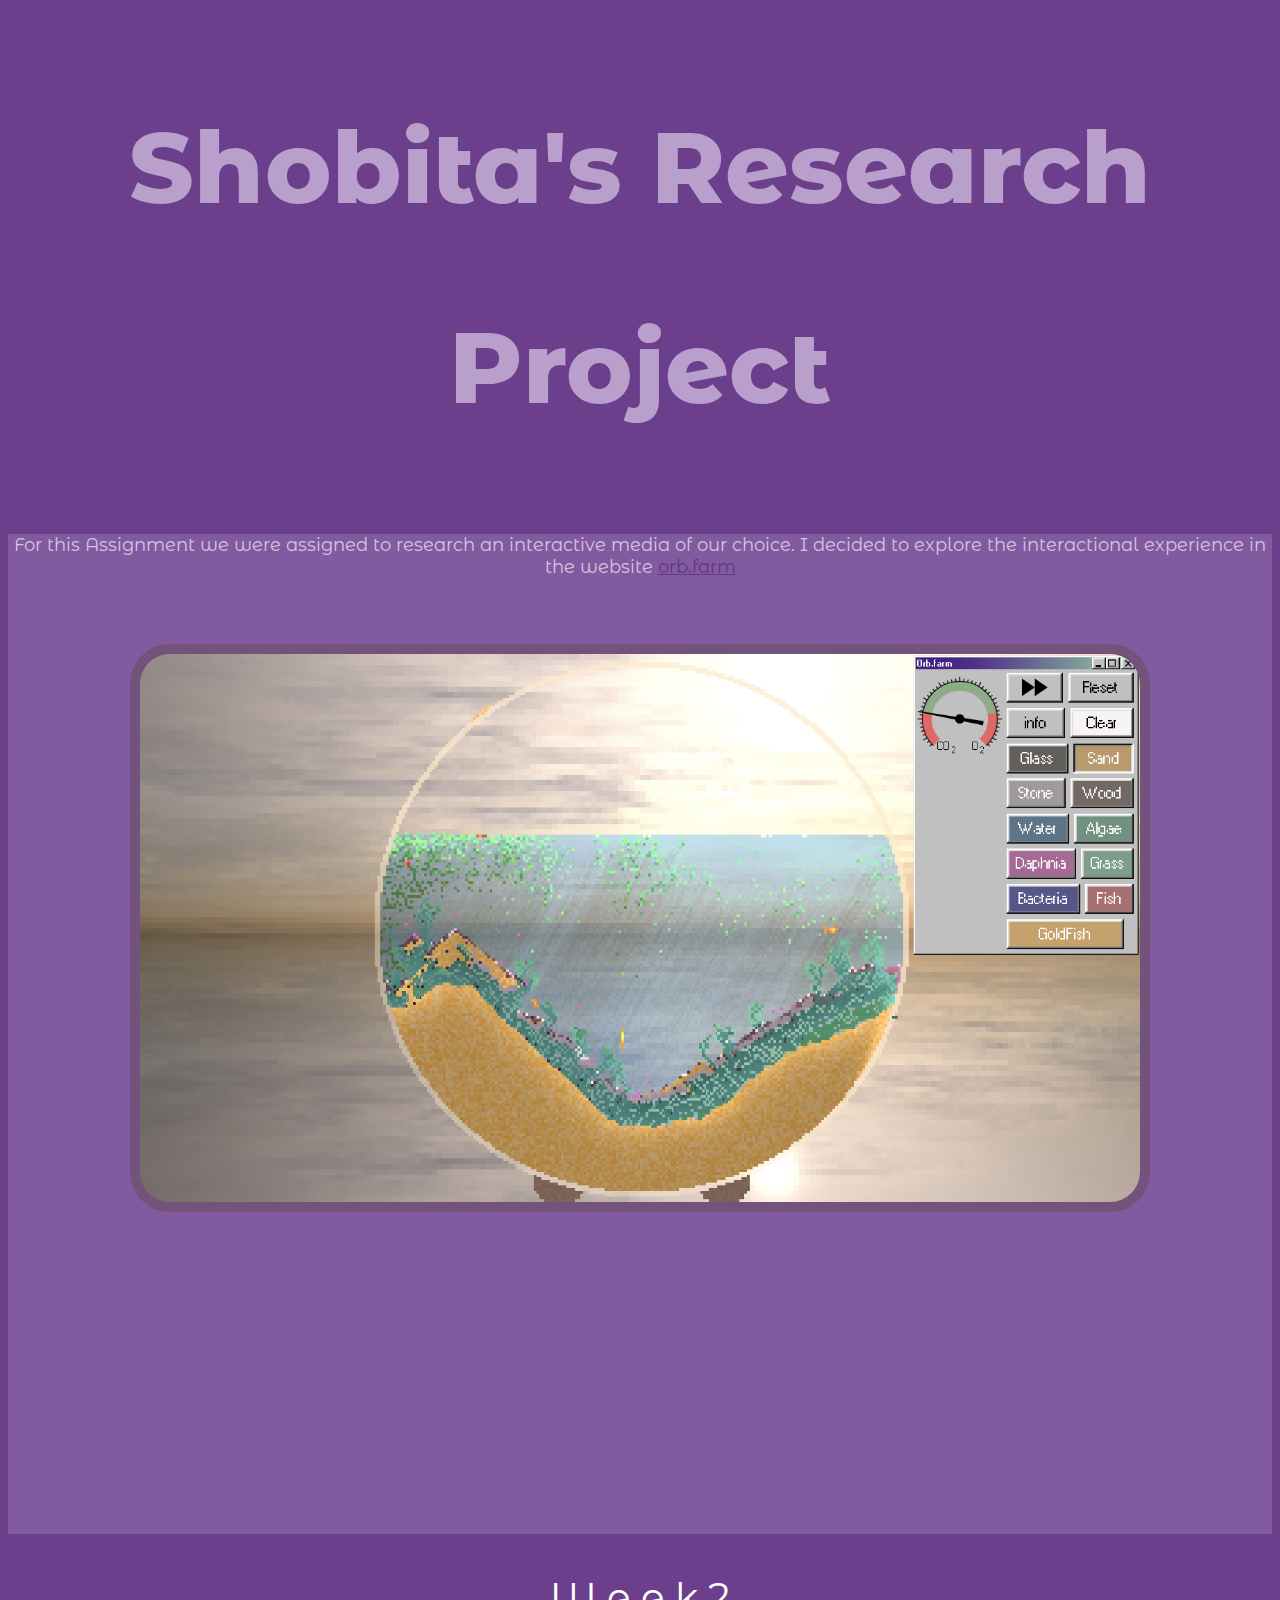
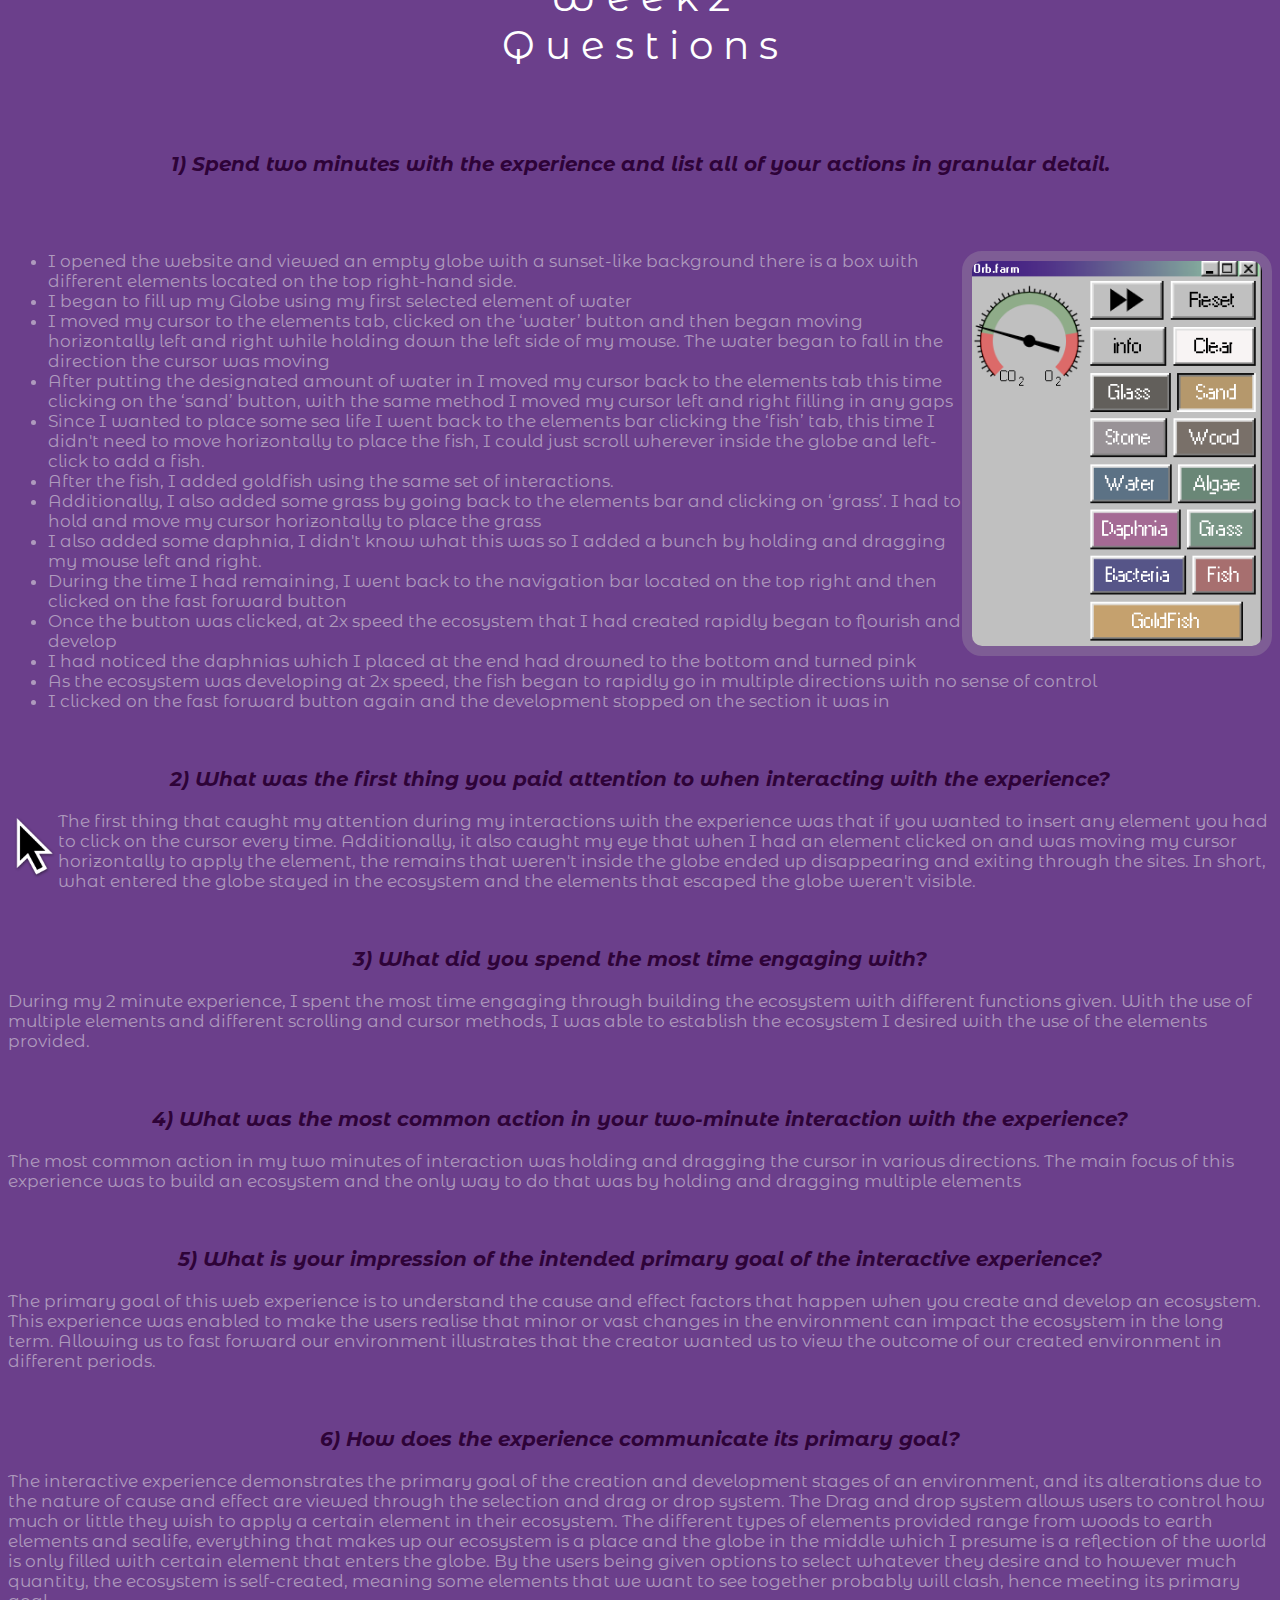
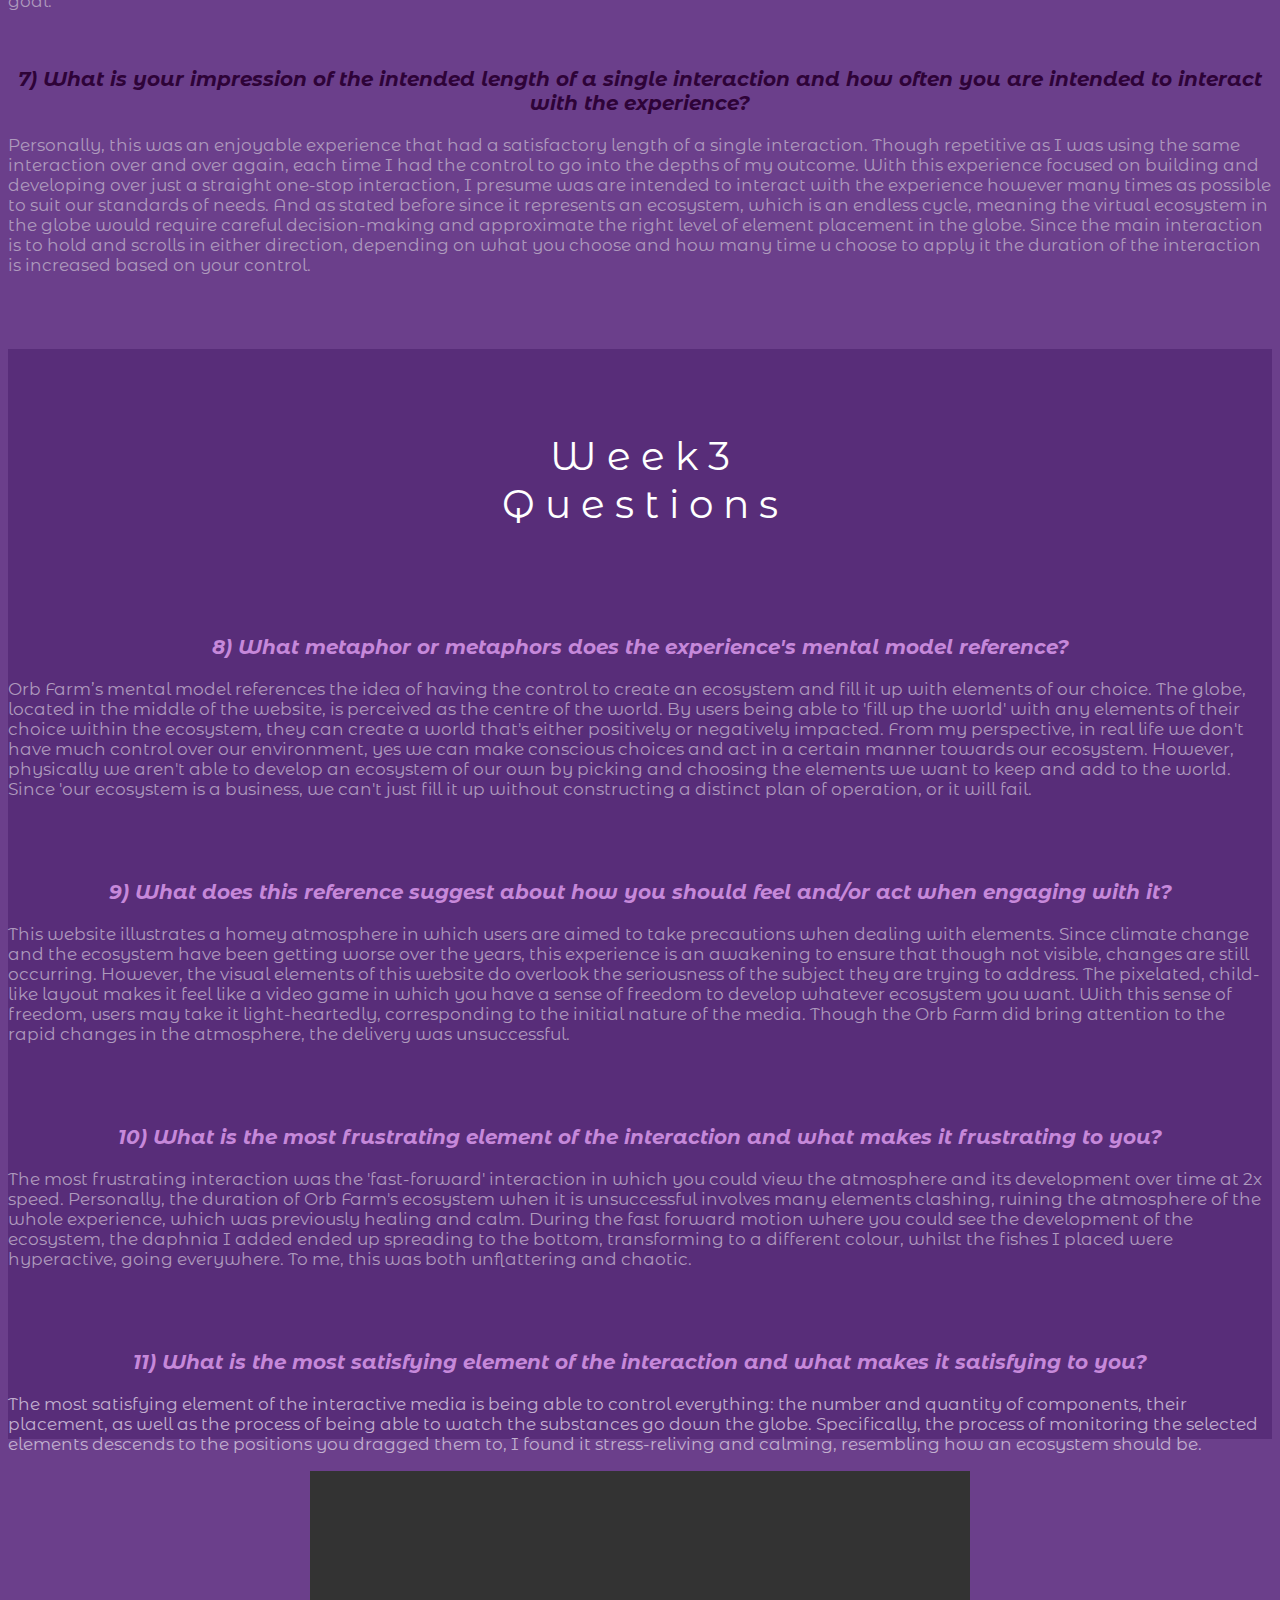
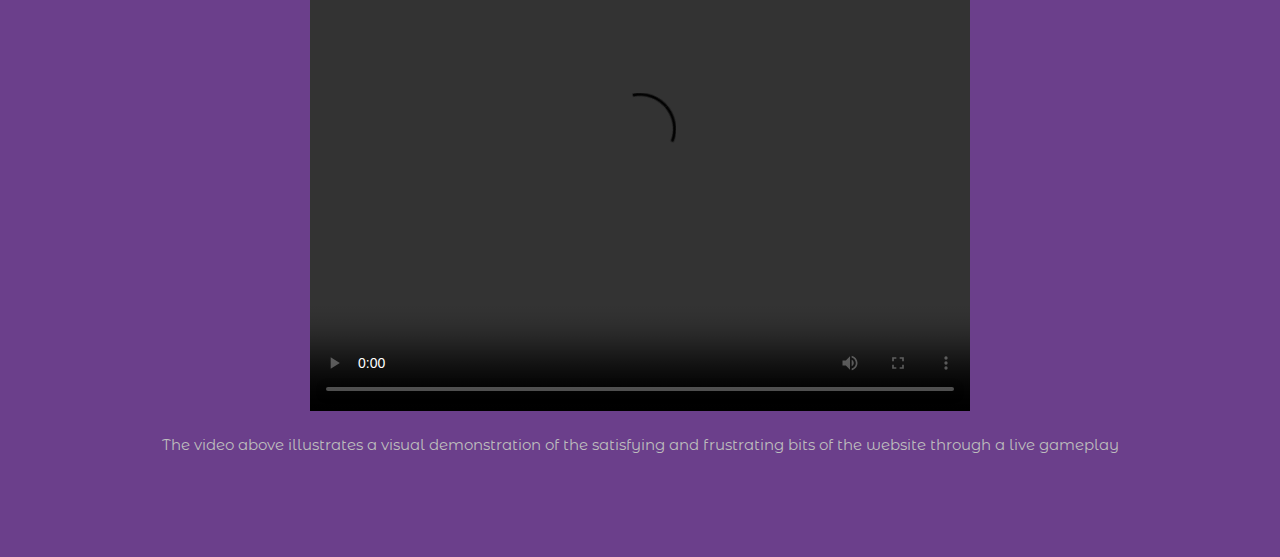
==== assignment 1/index.html @ 35f27c3d "Add files via upload" ====
<!DOCTYPE html>
<html lang="en">
  <head>
    <meta charset="UTF-8">
    <meta http-equiv="X-UA-Compatible" content="IE=edge">
    <meta name="viewport" content="width=device-width, initial-scale=1.0">
    <title>Shobita's Research Project</title>
    <link rel="preconnect" href="https://fonts.googleapis.com">
<link rel="preconnect" href="https://fonts.gstatic.com" crossorigin>
<link href="https://fonts.googleapis.com/css2?family=Montserrat+Alternates:wght@500&family=Syncopate:wght@700&display=swap" rel="stylesheet">
<link rel="preconnect" href="https://fonts.googleapis.com">
<link rel="preconnect" href="https://fonts.gstatic.com" crossorigin>
<link href="https://fonts.googleapis.com/css2?family=Montserrat+Alternates:wght@500&display=swap" rel="stylesheet">
<link rel="stylesheet" type="text/css" href="style.css">
<link rel="preconnect" href="https://fonts.googleapis.com">
<link rel="preconnect" href="https://fonts.gstatic.com" crossorigin>
<link href="https://fonts.googleapis.com/css2?family=Major+Mono+Display&family=Montserrat+Alternates:wght@500&display=swap" rel="stylesheet">
<script src="script.js"></script>
</head>

<body>
    <div class="MainContainer">
      <div class="ParallaxContainer">
     <script src="https://cdn.jsdelivr.net/npm/bootstrap@5.1.3/dist/js/bootstrap.bundle.min.js" integrity="sha384-ka7Sk0Gln4gmtz2MlQnikT1wXgYsOg+OMhuP+IlRH9sENBO0LRn5q+8nbTov4+1p" crossorigin="anonymous"></script>
        <h1 style="font-family: 'Montserrat Alternates', sans-serif; ;">Shobita's Research Project</h1>
          <div class="parallax"></div>
        <div class="Content Container"></div> 
        
        <div style="height:1000px;background-color:#825A9F;font-size:18px;color:#D4C4E0;text-align: center;">
          For this Assignment we were assigned to research an interactive media of our choice. I decided to explore the interactional experience in the website <a href="https://orb.farm/" style="color:#633785" >orb.farm</a>
       <br>
       <br>
       <br>
       <br>
          <div class="orb">
          <img src="img/orbfarm.png" id="orb" >
        </div>
        </h2> 
      </div>
  
  <p id="rcorners" style="color:#ffffff; font-size: 39px; font-family: 'Montserrat Alternates', sans-serif;text-align: center;;"> W e e k  2 <br>    Q u e s t i o n s</p>
      <div style="color: rgb(46, 3, 56);font-weight: 200; font-style: italic; text-align:center;font-size: 20px; font-weight: bold;">
      <br>
        <p>1) Spend two minutes with the experience and list all of your actions in granular detail. </p>
      </div>
      <br>
      <br>
     <div style="color: #ae9abd; text-align:left; font-size: 17px;">
      <ul>
        <div class="orby">
          <img src="img/orby.png" id="orby" style="float:right" >
        </div>
<li>I opened the website and viewed an empty globe with a sunset-like background there is a box with different elements located on the top right-hand side.</li> 

<li>I began to fill up my Globe using my first selected element of water</li> 

<li>I moved my cursor to the elements tab, clicked on the ‘water’ button and then began moving horizontally left and right while holding down the left side of my mouse. The water began to fall in the direction the cursor was moving</li> 

<li>After putting the designated amount of water in I moved my cursor back to the elements tab this time clicking on the ‘sand’ button, with the same method I moved my cursor left and right filling in any gaps</li> 

<li>Since I wanted to place some sea life I went back to the elements bar clicking the ‘fish’ tab, this time I didn't need to move horizontally to place the fish, I could just scroll wherever inside the globe and left-click to add a fish. </li> 

<li>After the fish, I added goldfish using the same set of interactions.</li> 

<li>Additionally, I also added some grass by going back to the elements bar and clicking on ‘grass’. I had to hold and move my cursor horizontally to place the grass </li> 

<li>I also added some daphnia, I didn't know what this was so I added a bunch by holding and dragging my mouse left and right. </li> 

<li>During the time I had remaining, I went back to the navigation bar located on the top right and then clicked on the fast forward button</li> 

<li>Once the button was clicked, at 2x speed the ecosystem that I had created rapidly began to flourish and develop</li> 

<li>I had noticed the daphnias which I placed at the end had drowned to the bottom and turned pink</li> 

<li>As the ecosystem was developing at 2x speed, the fish began to rapidly go in multiple directions with no sense of control</li> 

<li>I clicked on the fast forward button again and the development stopped on the section it was in</li> 
</ul></div>
 <br>
 <div style="color: rgb(46, 3, 56);font-weight: 200; font-style: italic; text-align:center;font-size: 20px; font-weight: bold;">
  <p> 2) What was the first thing you paid attention to when interacting with the experience? </p>
 </div>
  
 <div style="color: #ae9abd; text-align:left; font-size: 17px; text-align: left;">
  <div class="cursor">
    <img src="img/cursor.png" id="cursor" style="float:left" >
  </div>
  <p>The first thing that caught my attention during my interactions with the experience 
    was that if you wanted to insert any element you had to click on the cursor every time. 
    Additionally, it also caught my eye that when I had an element clicked on and was moving my cursor horizontally to apply the element, the remains 
    that weren't inside the globe ended up disappearing and exiting through the sites. 
    In short, what entered the globe stayed in the ecosystem and the elements that escaped the globe weren't visible.
  </p> 
 </div>


 <br>
 <div style="color: rgb(46, 3, 56);font-weight: 200; font-style: italic; text-align:center;font-size: 20px; font-weight: bold;">
  <p> 3) What did you spend the most time engaging with? </p>
 </div>
 <div style="color: #ae9abd; text-align:left; font-size: 17px; text-align: left;">
<p>During my 2 minute experience, I spent the most time engaging through building the ecosystem with different functions given. With the use of multiple elements and different scrolling and cursor methods, I was able to establish the ecosystem I desired with the use of the elements provided.
  </p> 
 </div>


 <br>
 <div style="color: rgb(46, 3, 56);font-weight: 200; font-style: italic; text-align:center;font-size: 20px; font-weight: bold;">
  <p> 4) What was the most common action in your two-minute interaction with the experience? </p>
 </div>
 <div style="color: #ae9abd; text-align:left; font-size: 17px; text-align: left;">
  <p>The most common action in my two minutes of interaction was holding and dragging the cursor in various directions. The main focus of this experience was to build an ecosystem and the only way to do that was by holding and dragging multiple elements

    </p> 
   </div>
  

 <br>
 <div style="color: rgb(46, 3, 56);font-weight: 200; font-style: italic; text-align:center;font-size: 20px; font-weight: bold;">
  <p> 5) What is your impression of the intended primary goal of the interactive experience? </p>
 </div>
 <div style="color: #ae9abd; text-align:left; font-size: 17px; text-align: left;">
  <p>The primary goal of this web experience is to understand the cause and effect factors that happen when you create and develop an ecosystem. This experience was enabled to make the users realise that minor or vast changes in the environment can impact the ecosystem in the long term. Allowing us to fast forward our environment illustrates that the creator wanted us to view the outcome of our created environment in different periods.
    </p> 
   </div>

 <br>
 <div style="color: rgb(46, 3, 56);font-weight: 200; font-style: italic; text-align:center;font-size: 20px; font-weight: bold;">
  <p>  6) How does the experience communicate its primary goal?  </p>
 </div>
 <div style="color: #ae9abd; text-align:left; font-size: 17px; text-align: left;">
  <p> 
    The interactive experience demonstrates the primary goal of the creation and development stages of an environment, and its alterations due to the nature of cause and effect are viewed through the selection and drag or drop system. The Drag and drop system allows users to control how much or little they wish to apply a certain element in their ecosystem. The different types of elements provided range from woods to earth elements and sealife, everything that makes up our ecosystem is a place and the globe in the middle which I presume is a reflection of the world is only filled with certain element that enters the globe. By the users being given options to select whatever they desire and to however much quantity, the ecosystem is self-created, meaning some elements that we want to see together probably will clash, hence meeting its primary goal.    
    </p> 
   </div>

 <br>
 <div style="color: rgb(46, 3, 56);font-weight: 200; font-style: italic; text-align:center;font-size: 20px; font-weight: bold;">
  <p>  
    7) What is your impression of the intended length of a single interaction and how often you are intended to interact with the experience?
    </p>
 </div>
 <div style="color: #ae9abd; text-align:left; font-size: 17px; text-align: left;">
  <p>Personally, this was an enjoyable experience that had a satisfactory length of a single interaction. Though repetitive as I was using the same interaction over and over again, each time I had the control to go into the depths of my outcome.  With this experience focused on building and developing over just a straight one-stop interaction, I presume was are intended to interact with the experience however many times as possible to suit our standards of needs. And as stated before since it represents an ecosystem, which is an endless cycle, meaning the virtual ecosystem in the globe would require careful decision-making and approximate the right level of element placement in the globe. Since the main interaction is to hold and scrolls in either direction, depending on what you choose and how many time u choose to apply it the duration of the interaction is increased based on your control.
    </p> 
   </div>
<br>
<br>
<br>

 <div class="parallax"></div>
 
 
 <div style="height:1090px;background-color:#582d79;font-size:36px">
 
 <br>
  <p id="rcorners" style="color:#ffffff; font-size: 39px; font-family: 'Montserrat Alternates', sans-serif;text-align: center;;"> W e e k   3 <br>    Q u e s t i o n s</p>
 <div style="color: rgb(198, 136, 218);font-weight: 200; font-style: italic; text-align:center;font-size: 20px; font-weight: bold;">
<br>
<br>
  <p> 8) What metaphor or metaphors does the experience's mental model reference?
  </p>
 </div>
 <div style="color: #ae9abd; text-align:left; font-size: 17px; text-align: left;">
  <p>Orb Farm’s mental model references the idea of having the control to create an ecosystem and fill it up with elements of our choice. The globe, located in the middle of the website, is perceived as the centre of the world. By users being able to 'fill up the world' with any elements of their choice within the ecosystem, they can create a world that's either positively or negatively impacted. From my perspective, in real life we don't have much control over our environment, yes we can make conscious choices and act in a certain manner towards our ecosystem. However, physically we aren't able to develop an ecosystem of our own by picking and choosing the elements we want to keep and add to the world. Since 'our ecosystem is a business, we can't just fill it up without constructing a distinct plan of operation, or it will fail.
    </p> 
   </div>

 <br>
 <div style="color: rgb(198, 136, 218);font-weight: 200; font-style: italic; text-align:center;font-size: 20px; font-weight: bold;">
  <p>9) What does this reference suggest about how you should feel and/or act when engaging with it? </p>
 </div>
 <div style="color: #ae9abd; text-align:left; font-size: 17px; text-align: left;">
  <p>This website illustrates a homey atmosphere in which users are aimed to take precautions when dealing with elements. Since climate change and the ecosystem have been getting worse over the years, this experience is an awakening to ensure that though not visible, changes are still occurring. However, the visual elements of this website do overlook the seriousness of the subject they are trying to address. The pixelated, child-like layout makes it feel like a video game in which you have a sense of freedom to develop whatever ecosystem you want. With this sense of freedom, users may take it light-heartedly, corresponding to the initial nature of the media. Though the Orb Farm did bring attention to the rapid changes in the atmosphere, the delivery was unsuccessful.
    </p> 
   </div>

 <br>
 <div style="color: rgb(198, 136, 218);font-weight: 200; font-style: italic; text-align:center;font-size: 20px; font-weight: bold;">
  <p> 10) What is the most frustrating element of the interaction and what makes it frustrating to you?
  </p>
 </div>
 <div style="color: #ae9abd; text-align:left; font-size: 17px; text-align: left;">
  <p>The most frustrating interaction was the 'fast-forward' interaction in which you could view the atmosphere and its development over time at 2x speed. Personally, the duration of Orb Farm's ecosystem when it is unsuccessful involves many elements clashing, ruining the atmosphere of the whole experience, which was previously healing and calm. During the fast forward motion where you could see the development of the ecosystem, the daphnia I added ended up spreading to the bottom, transforming to a different colour, whilst the fishes I placed were hyperactive, going everywhere. To me, this was both unflattering and chaotic.
    </p> 
   </div>

 <br>
 <div style="color: rgb(198, 136, 218);font-weight: 200; font-style: italic; text-align:center;font-size: 20px; font-weight: bold;">
  <p>11) What is the most satisfying element of the interaction and what makes it satisfying to you?
  </p>
 </div>
 <div style="color: #c2b0cf; text-align:left; font-size: 17px; text-align: left;">
  <p>The most satisfying element of the interactive media is being able to control everything: the number and quantity of components, their placement, as well as the process of being able to watch the substances go down the globe. Specifically, the process of monitoring the selected elements descends to the positions you dragged them to, I found it stress-reliving and calming, resembling how an ecosystem should be. 
    </p> 
   </div>
   <video width="660" height="540" text-align="center" float="left" controls src="gameplay.MOV">
  </video>
  <div style="color: #bdbdbd; text-align:left; font-size: 15px; text-align:center;">
    <p> The video above illustrates a visual demonstration of the satisfying and frustrating bits of the website through a live gameplay </p>
     </div>
     <br>
     <br>
     
   </html>
---- assignment 1/style.css ----
body {
    background-color:#6B3F8B;
    font-family: 'Montserrat Alternates', sans-serif;
 
  }

  h1{
    display: block;
    color:#B99FCB;
    text-align: center;
    font-weight: 800;
    font-size: 100px;
    font-display: center;
    line-height: 200px;
    font-family: sans-serif;
    font-style:unset;

  }

  .ParallaxContainer{
    background-color: #6B3F8B;
      min-height: 400px;
      text-align: center;
      background-attachment: fixed;
      background-position: center;
      background-repeat: no-repeat;
      background-size: cover;
  }

  #orb{
    width: 1000px;
    border: 10px solid #73537c; 
    border-radius: 40px; 
  }

  

   #orby{
     width: 290px;
     border:solid #7e5d95 10px;
     border-radius: 20px; 
   }

   #cursor{
     width:50px;
   }
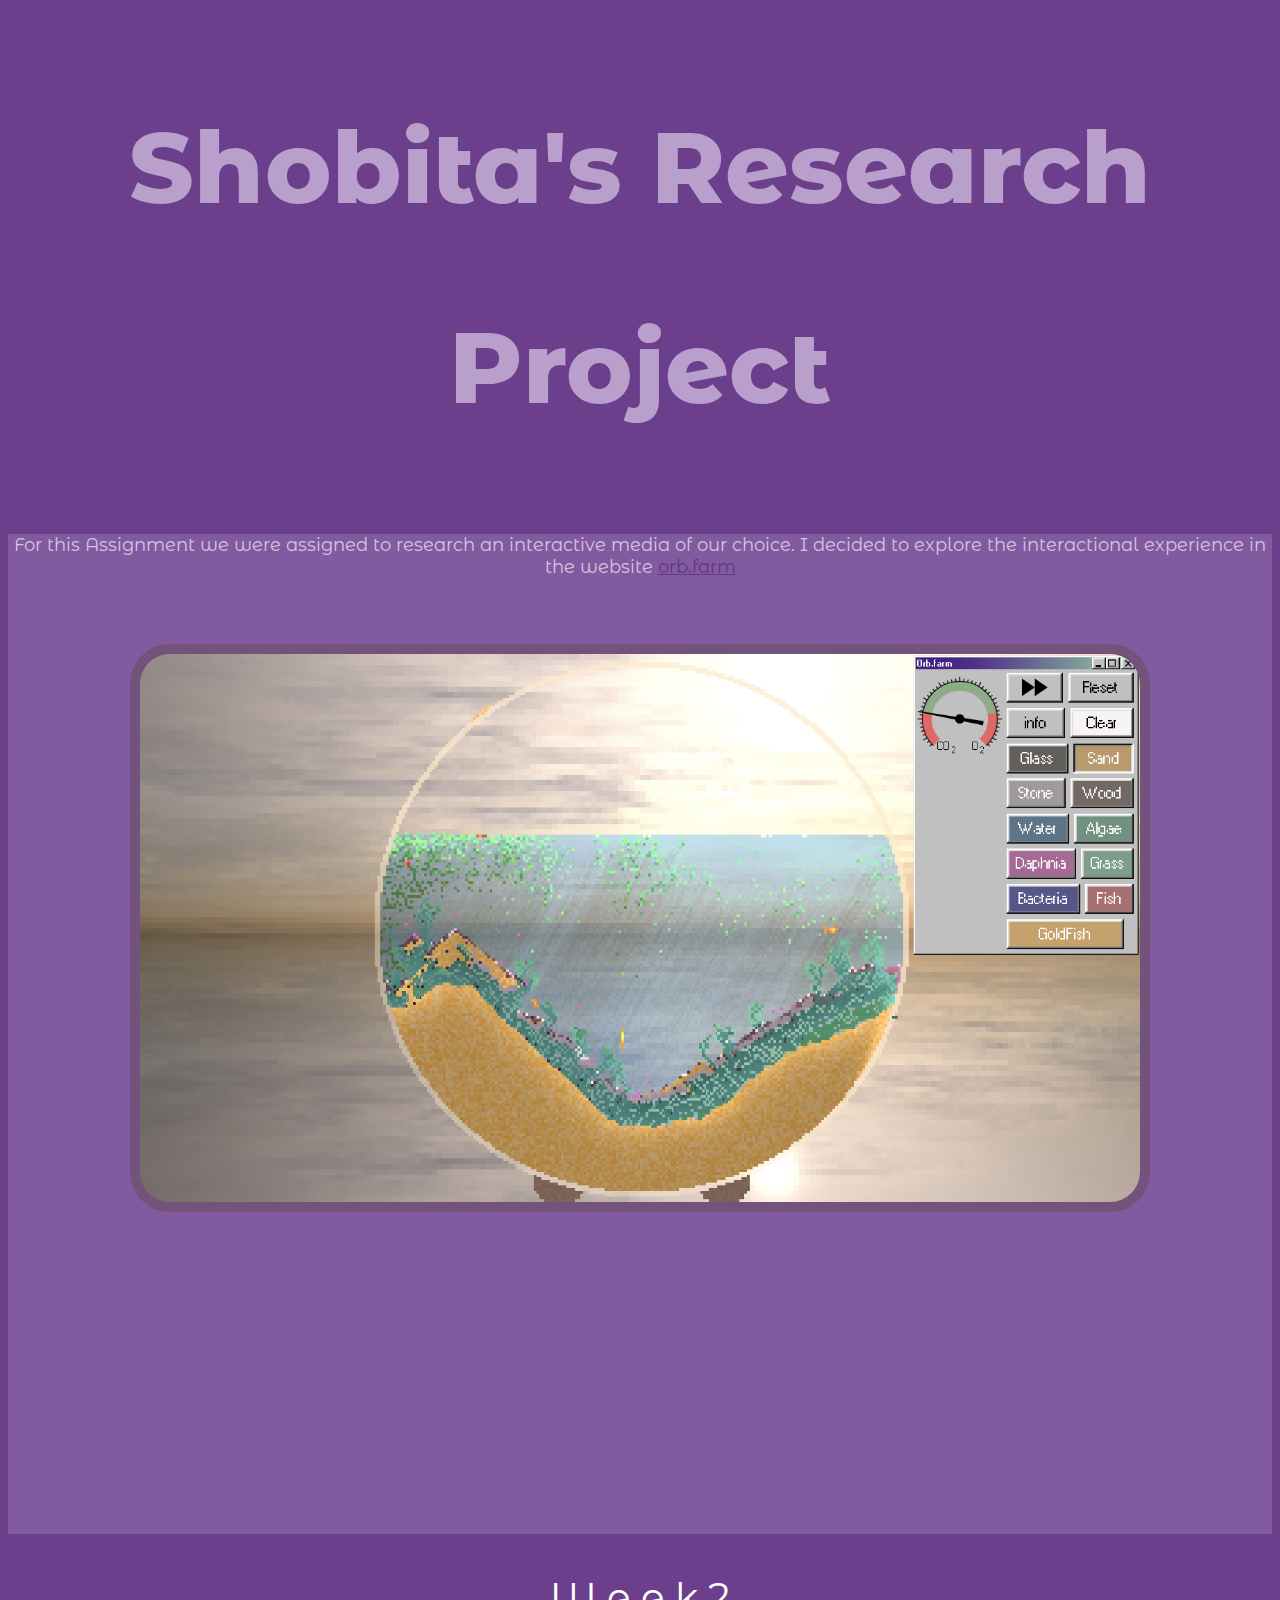
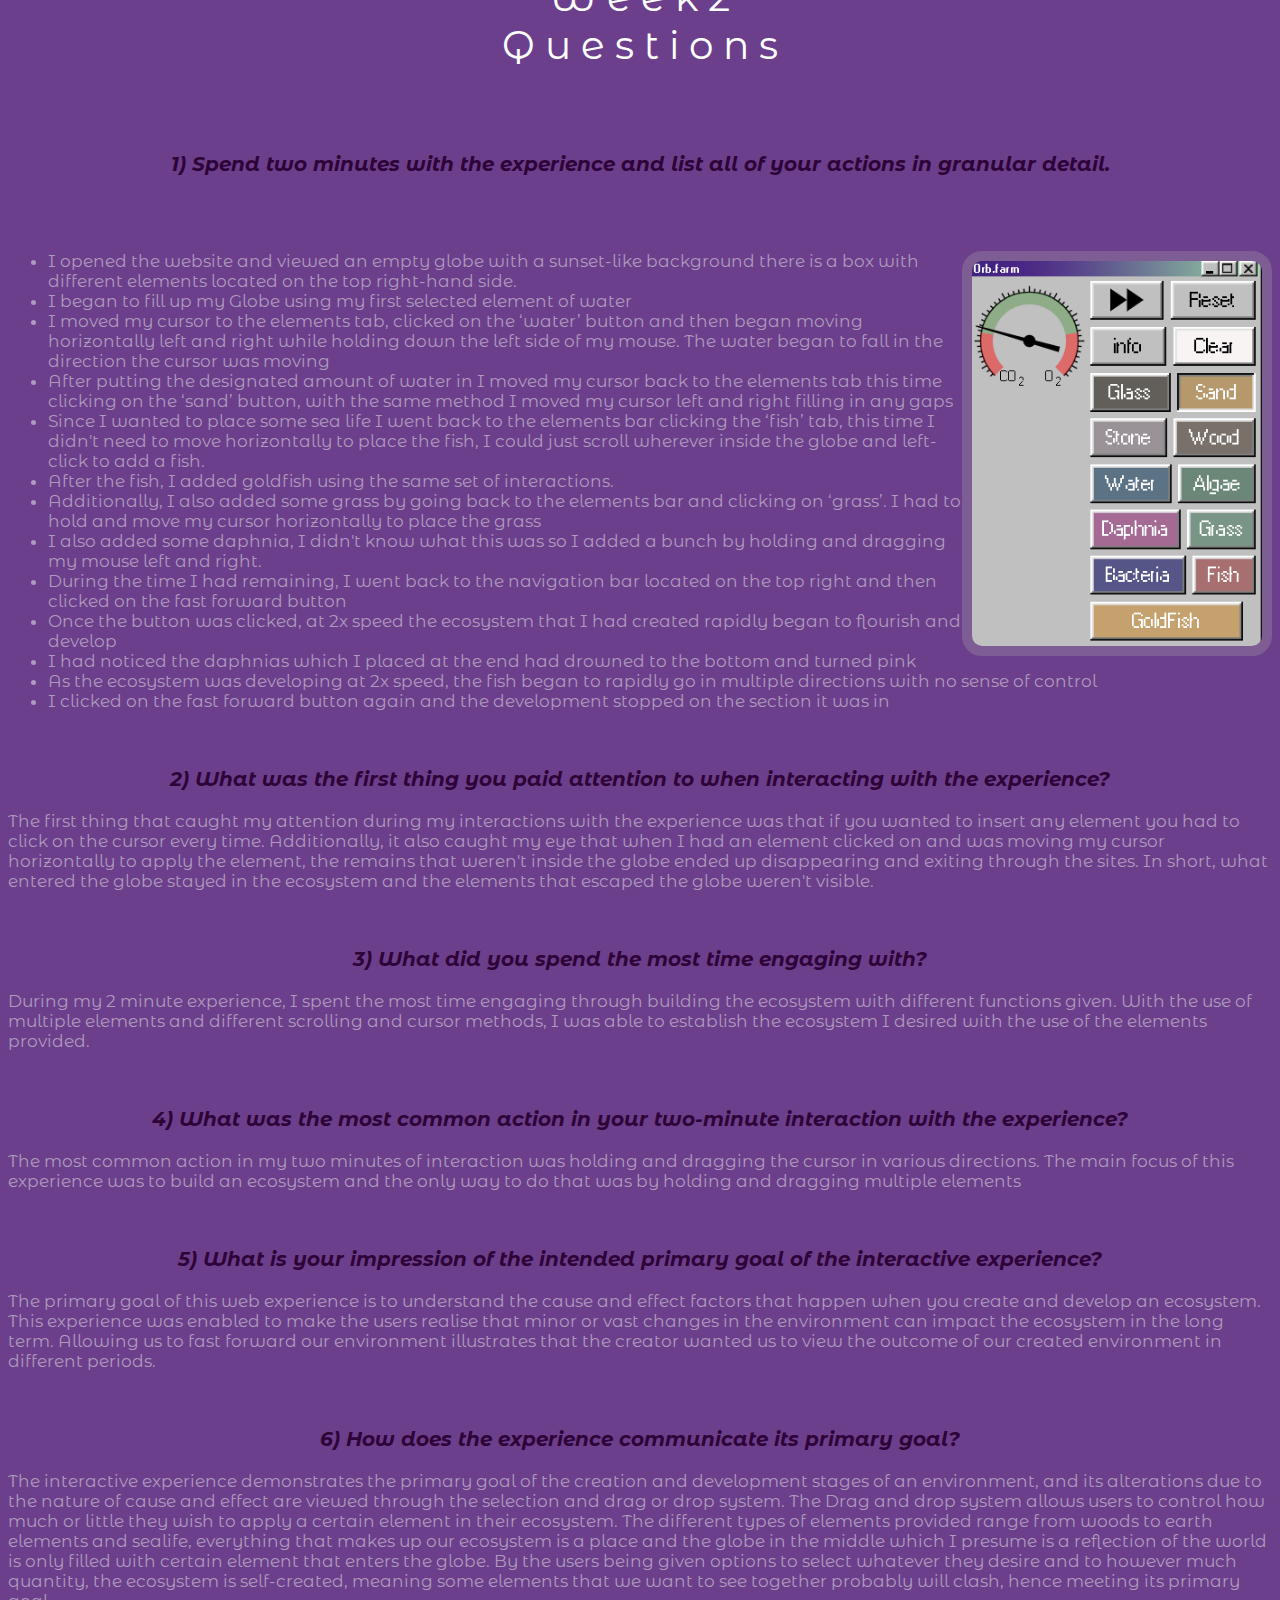
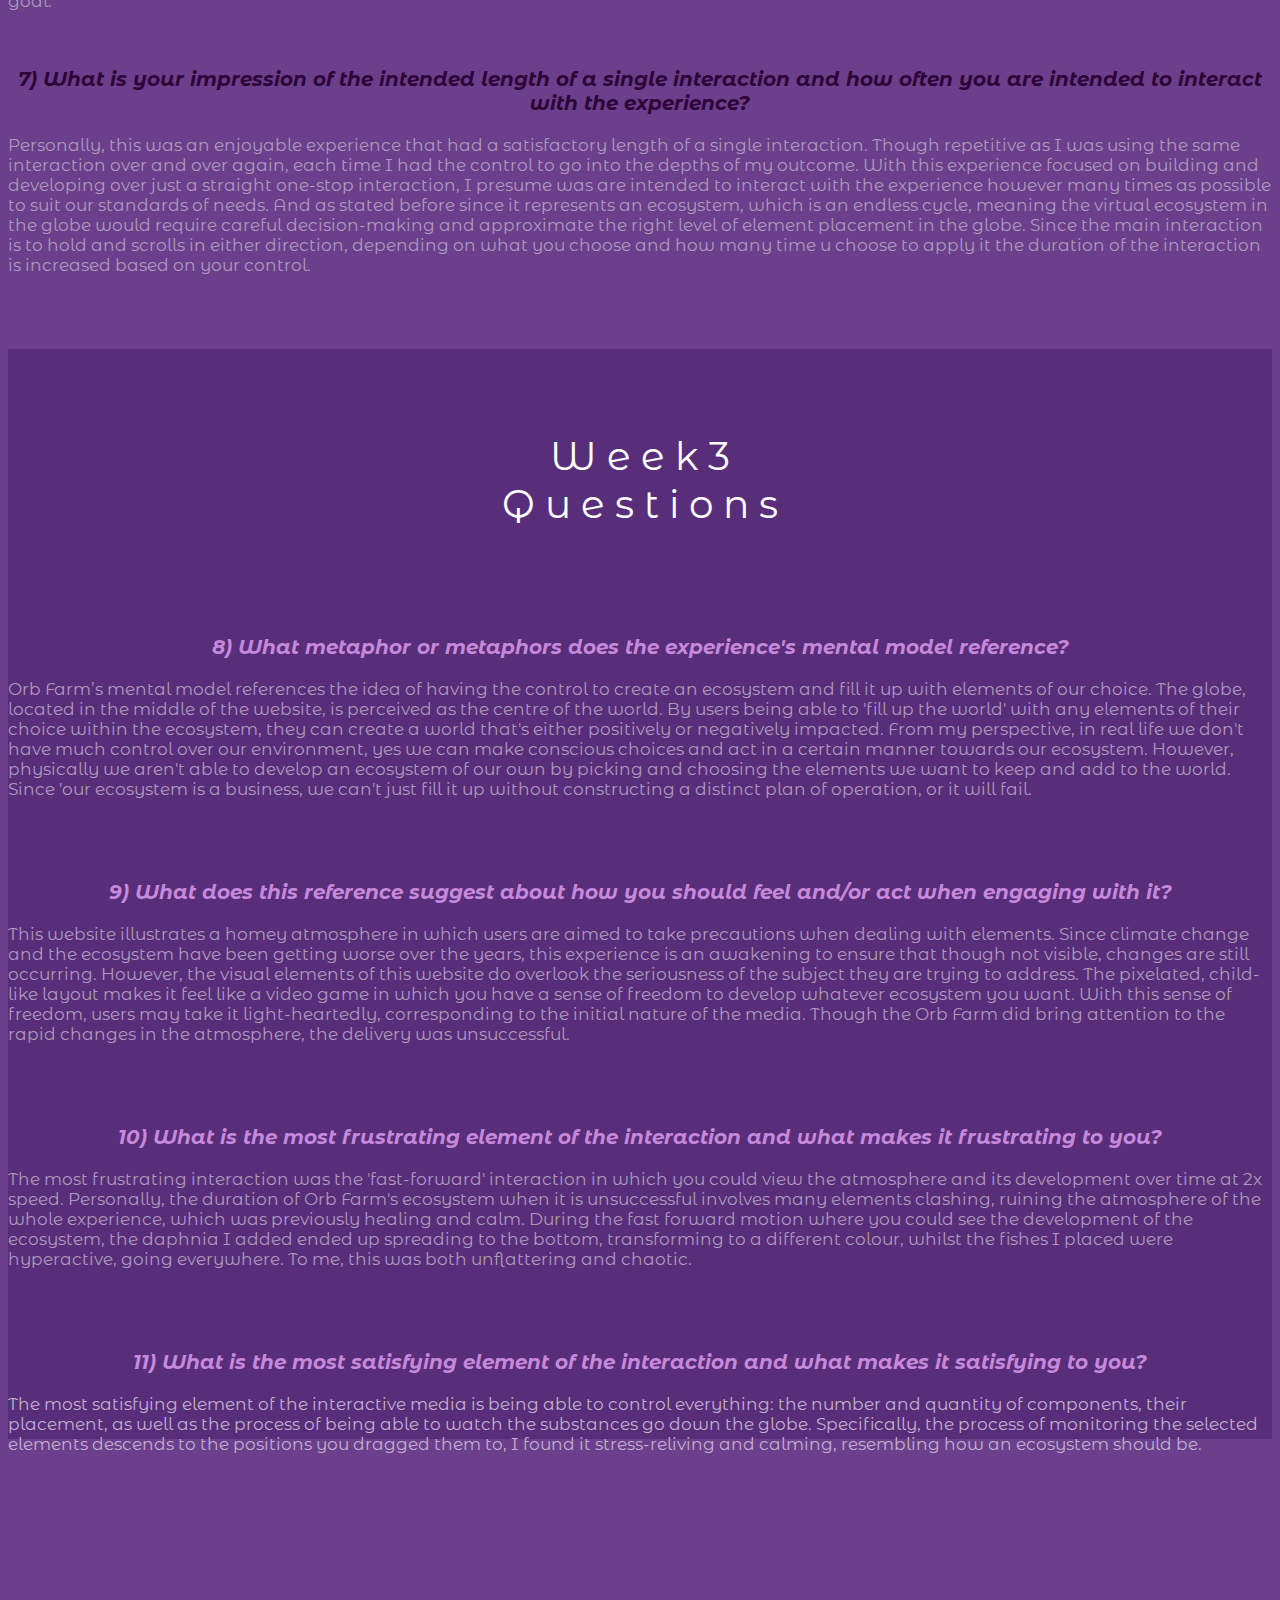
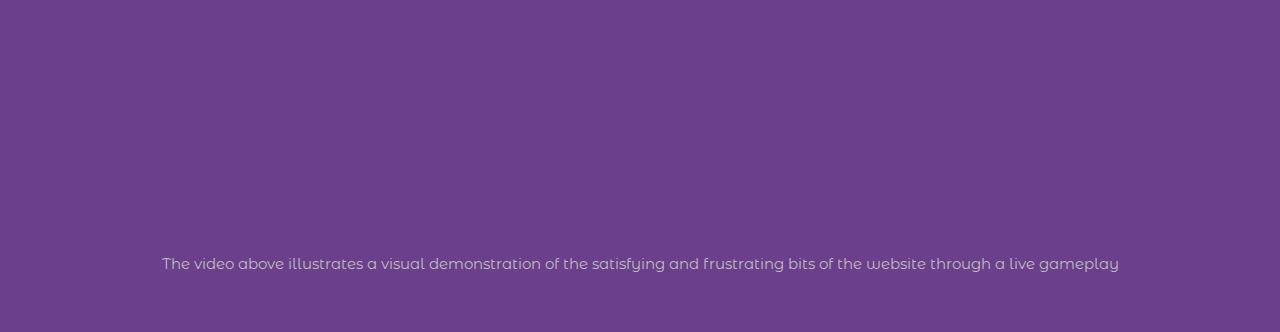
==== commit afe84b8f: "Add files via upload" ====
--- a/assignment 1/index.html
+++ b/assignment 1/index.html
@@ -82,9 +82,6 @@
  </div>
   
  <div style="color: #ae9abd; text-align:left; font-size: 17px; text-align: left;">
-  <div class="cursor">
-    <img src="img/cursor.png" id="cursor" style="float:left" >
-  </div>
   <p>The first thing that caught my attention during my interactions with the experience 
     was that if you wanted to insert any element you had to click on the cursor every time. 
     Additionally, it also caught my eye that when I had an element clicked on and was moving my cursor horizontally to apply the element, the remains 
@@ -194,12 +191,12 @@
   <p>The most satisfying element of the interactive media is being able to control everything: the number and quantity of components, their placement, as well as the process of being able to watch the substances go down the globe. Specifically, the process of monitoring the selected elements descends to the positions you dragged them to, I found it stress-reliving and calming, resembling how an ecosystem should be. 
     </p> 
    </div>
-   <video width="660" height="540" text-align="center" float="left" controls src="gameplay.MOV">
-  </video>
+   <br>
+   <iframe width="560" height="315" src="https://www.youtube.com/embed/PpqQESKG0Dw" title="YouTube video player" frameborder="0" allow="accelerometer; autoplay; clipboard-write; encrypted-media; gyroscope; picture-in-picture" allowfullscreen></iframe>
   <div style="color: #bdbdbd; text-align:left; font-size: 15px; text-align:center;">
     <p> The video above illustrates a visual demonstration of the satisfying and frustrating bits of the website through a live gameplay </p>
      </div>
      <br>
-     <br>
+
      
    </html>
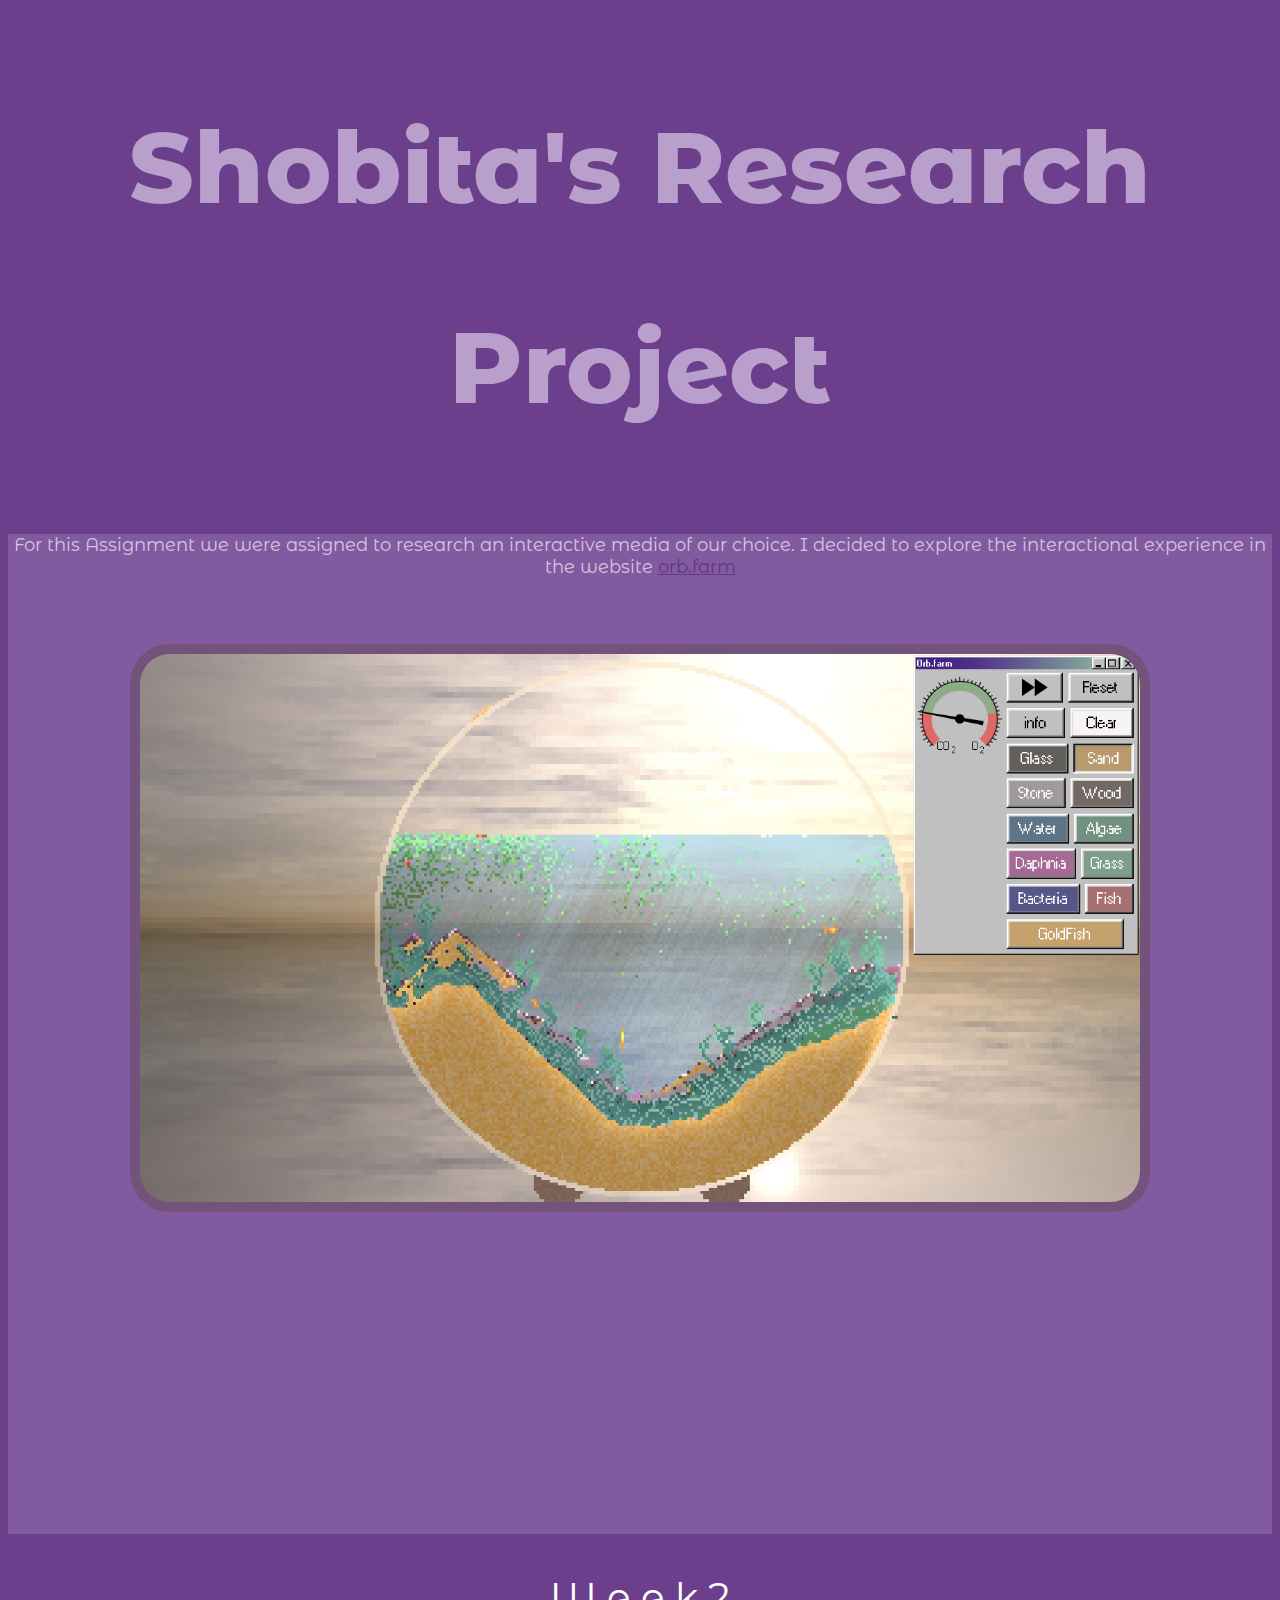
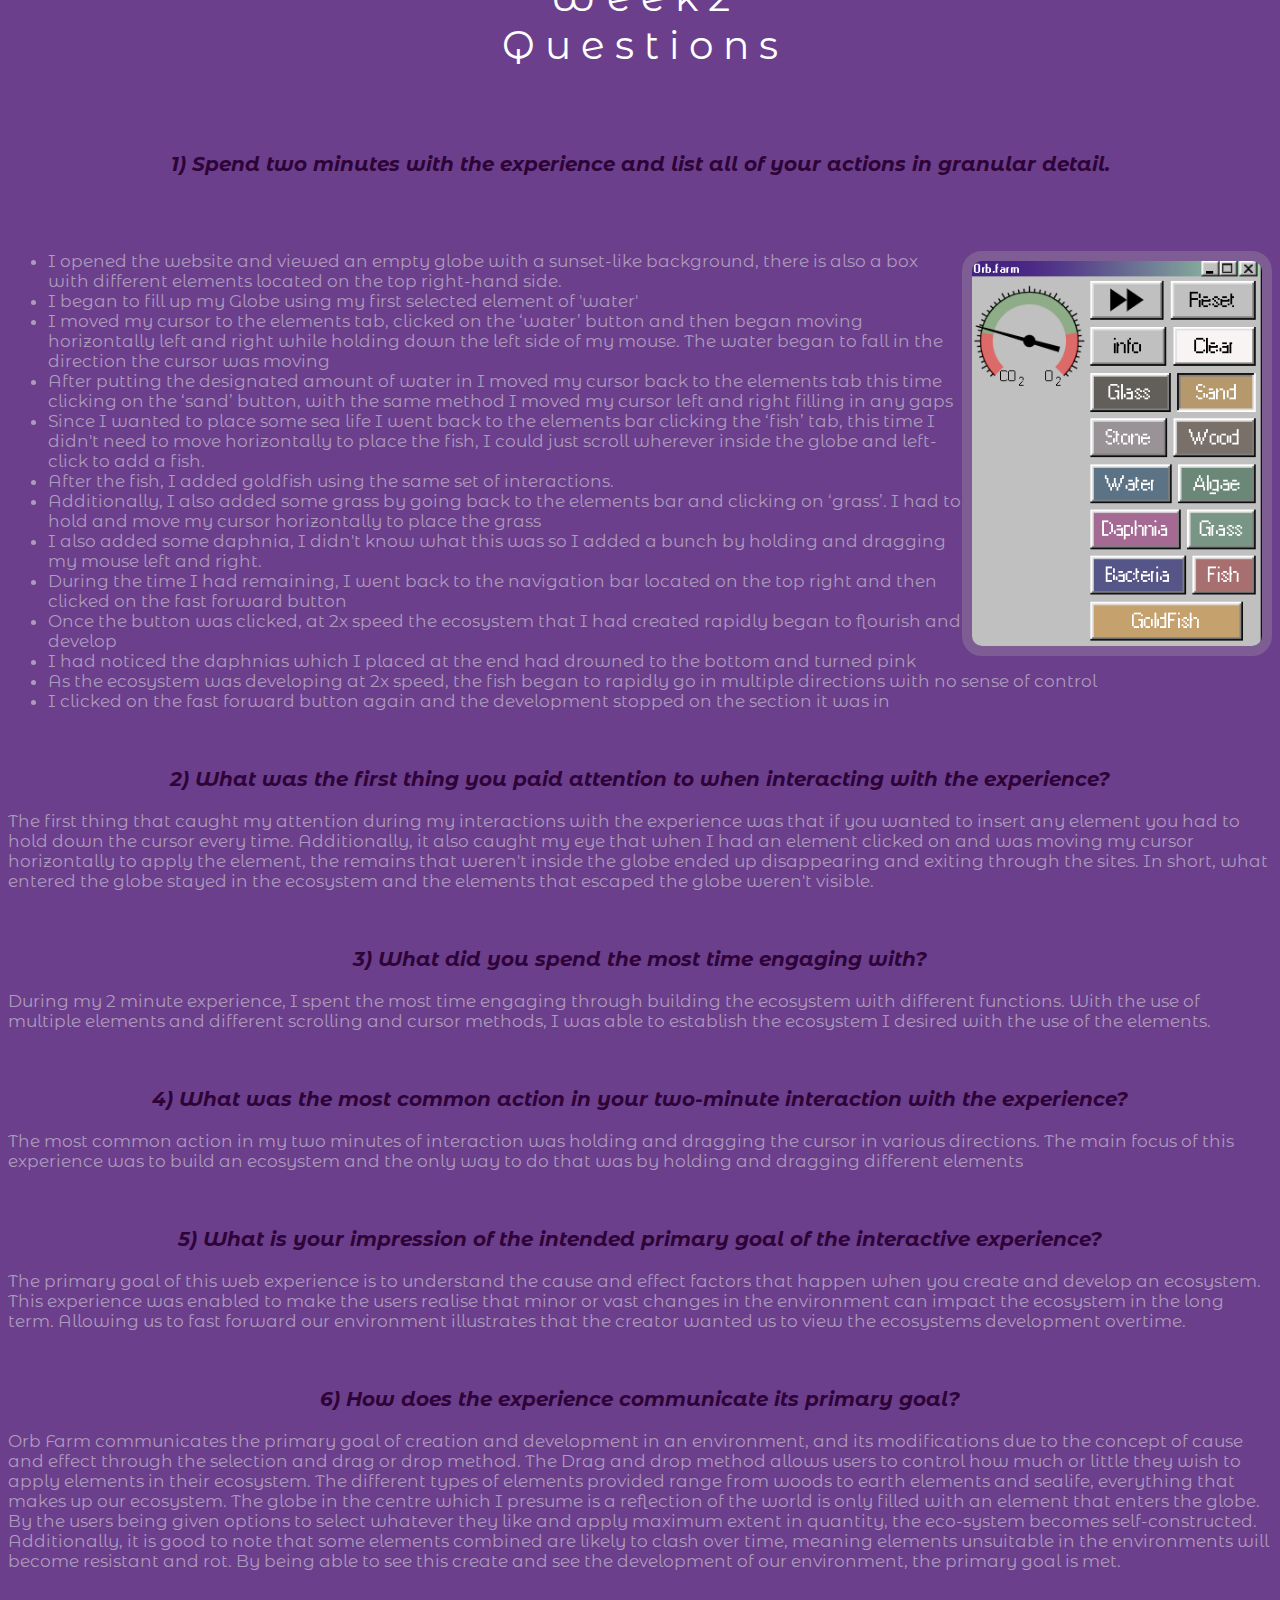
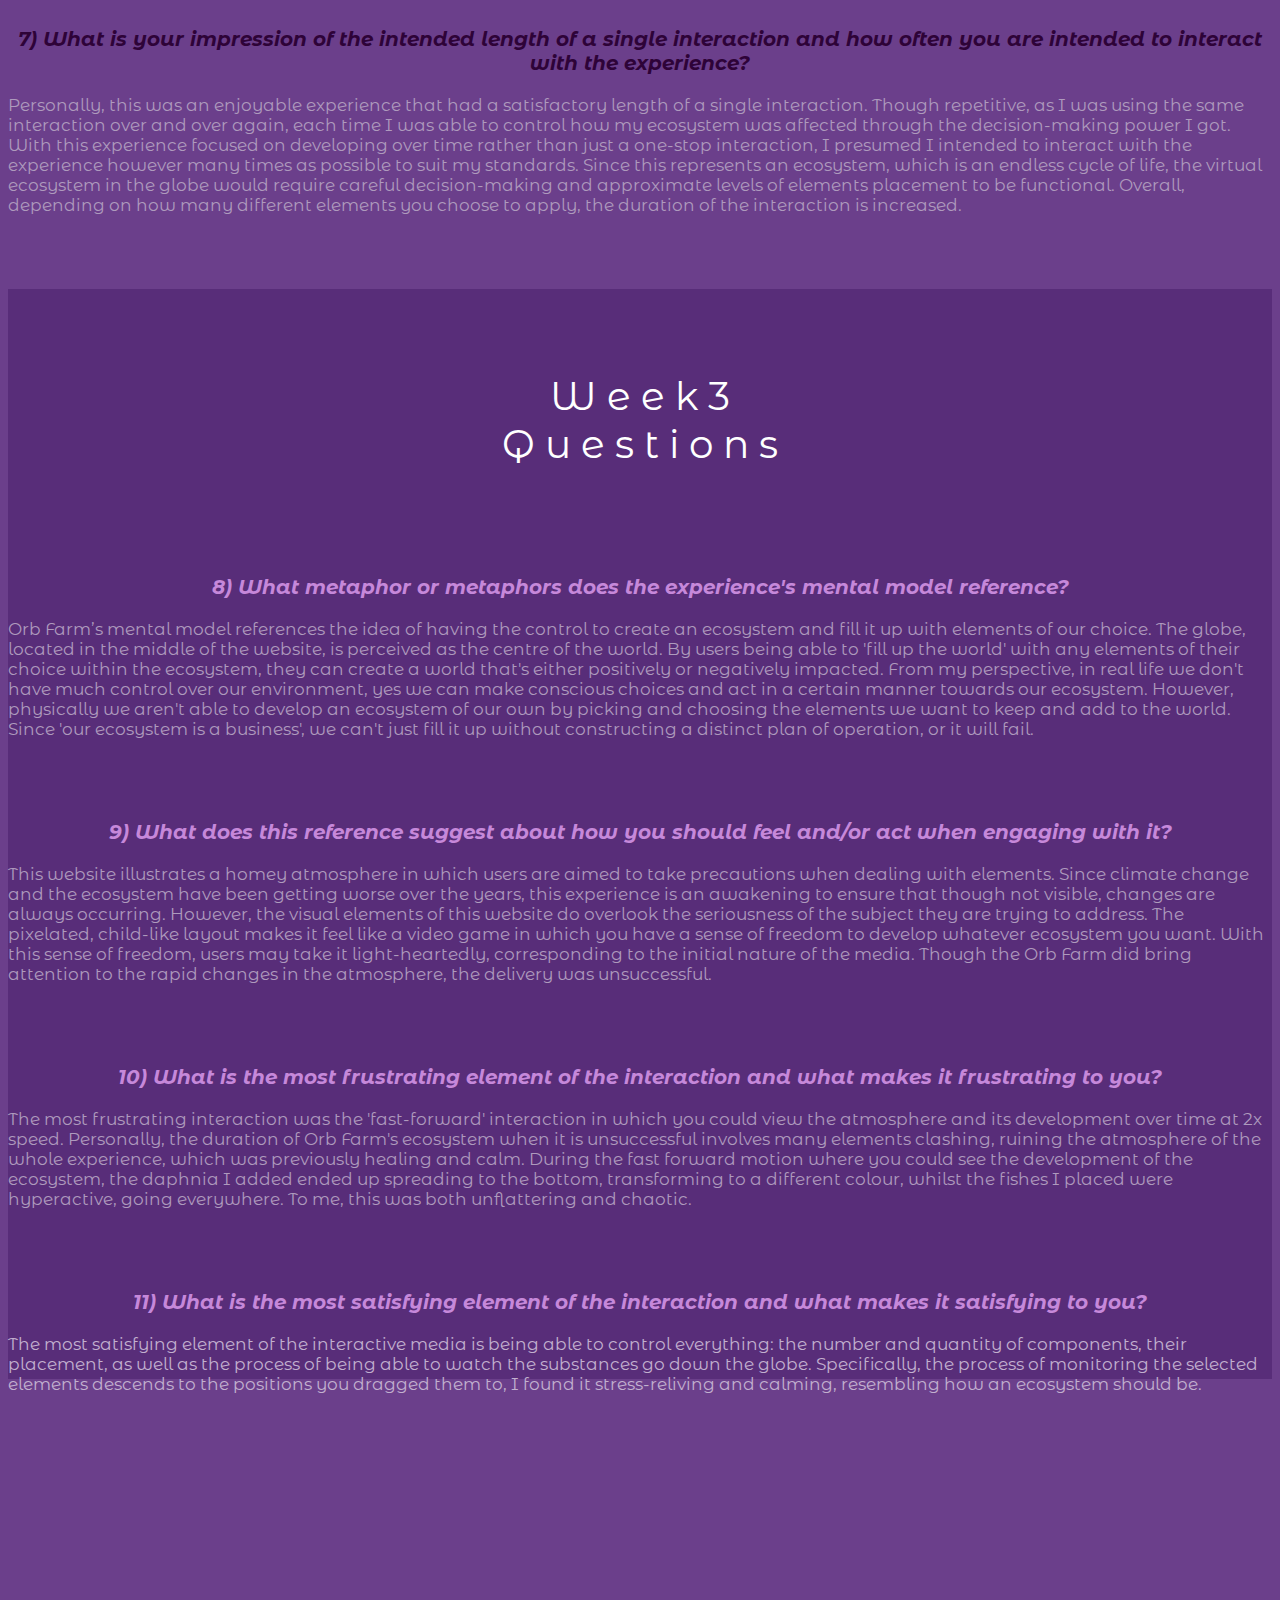
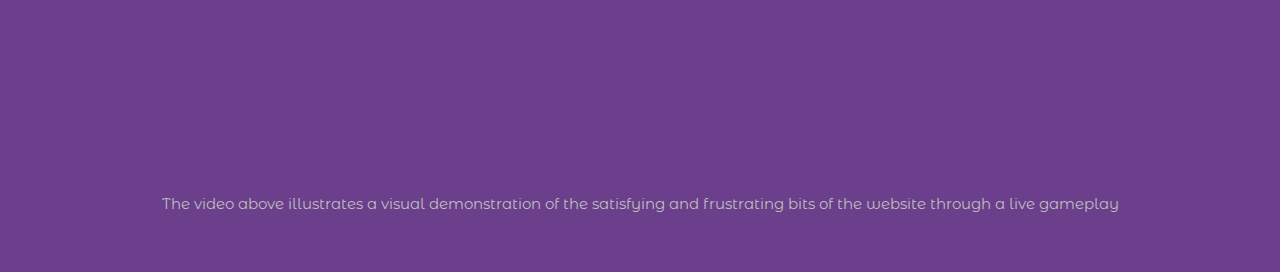
==== commit f2d35185: "Add files via upload" ====
--- a/assignment 1/index.html
+++ b/assignment 1/index.html
@@ -50,9 +50,9 @@
         <div class="orby">
           <img src="img/orby.png" id="orby" style="float:right" >
         </div>
-<li>I opened the website and viewed an empty globe with a sunset-like background there is a box with different elements located on the top right-hand side.</li> 
-
-<li>I began to fill up my Globe using my first selected element of water</li> 
+<li>I opened the website and viewed an empty globe with a sunset-like background, there is also a box with different elements located on the top right-hand side.</li> 
+
+<li>I began to fill up my Globe using my first selected element of 'water'</li> 
 
 <li>I moved my cursor to the elements tab, clicked on the ‘water’ button and then began moving horizontally left and right while holding down the left side of my mouse. The water began to fall in the direction the cursor was moving</li> 
 
@@ -83,7 +83,7 @@
   
  <div style="color: #ae9abd; text-align:left; font-size: 17px; text-align: left;">
   <p>The first thing that caught my attention during my interactions with the experience 
-    was that if you wanted to insert any element you had to click on the cursor every time. 
+    was that if you wanted to insert any element you had to hold down the cursor every time. 
     Additionally, it also caught my eye that when I had an element clicked on and was moving my cursor horizontally to apply the element, the remains 
     that weren't inside the globe ended up disappearing and exiting through the sites. 
     In short, what entered the globe stayed in the ecosystem and the elements that escaped the globe weren't visible.
@@ -96,7 +96,7 @@
   <p> 3) What did you spend the most time engaging with? </p>
  </div>
  <div style="color: #ae9abd; text-align:left; font-size: 17px; text-align: left;">
-<p>During my 2 minute experience, I spent the most time engaging through building the ecosystem with different functions given. With the use of multiple elements and different scrolling and cursor methods, I was able to establish the ecosystem I desired with the use of the elements provided.
+<p>During my 2 minute experience, I spent the most time engaging through building the ecosystem with different functions. With the use of multiple elements and different scrolling and cursor methods, I was able to establish the ecosystem I desired with the use of the elements.
   </p> 
  </div>
 
@@ -106,7 +106,7 @@
   <p> 4) What was the most common action in your two-minute interaction with the experience? </p>
  </div>
  <div style="color: #ae9abd; text-align:left; font-size: 17px; text-align: left;">
-  <p>The most common action in my two minutes of interaction was holding and dragging the cursor in various directions. The main focus of this experience was to build an ecosystem and the only way to do that was by holding and dragging multiple elements
+  <p>The most common action in my two minutes of interaction was holding and dragging the cursor in various directions. The main focus of this experience was to build an ecosystem and the only way to do that was by holding and dragging different elements
 
     </p> 
    </div>
@@ -117,7 +117,7 @@
   <p> 5) What is your impression of the intended primary goal of the interactive experience? </p>
  </div>
  <div style="color: #ae9abd; text-align:left; font-size: 17px; text-align: left;">
-  <p>The primary goal of this web experience is to understand the cause and effect factors that happen when you create and develop an ecosystem. This experience was enabled to make the users realise that minor or vast changes in the environment can impact the ecosystem in the long term. Allowing us to fast forward our environment illustrates that the creator wanted us to view the outcome of our created environment in different periods.
+  <p>The primary goal of this web experience is to understand the cause and effect factors that happen when you create and develop an ecosystem. This experience was enabled to make the users realise that minor or vast changes in the environment can impact the ecosystem in the long term. Allowing us to fast forward our environment illustrates that the creator wanted us to view the ecosystems development overtime.
     </p> 
    </div>
 
@@ -127,8 +127,8 @@
  </div>
  <div style="color: #ae9abd; text-align:left; font-size: 17px; text-align: left;">
   <p> 
-    The interactive experience demonstrates the primary goal of the creation and development stages of an environment, and its alterations due to the nature of cause and effect are viewed through the selection and drag or drop system. The Drag and drop system allows users to control how much or little they wish to apply a certain element in their ecosystem. The different types of elements provided range from woods to earth elements and sealife, everything that makes up our ecosystem is a place and the globe in the middle which I presume is a reflection of the world is only filled with certain element that enters the globe. By the users being given options to select whatever they desire and to however much quantity, the ecosystem is self-created, meaning some elements that we want to see together probably will clash, hence meeting its primary goal.    
-    </p> 
+    Orb Farm communicates the primary goal of creation and development in an environment, and its modifications due to the concept of cause and effect through the selection and drag or drop method. The Drag and drop method allows users to control how much or little they wish to apply elements in their ecosystem. The different types of elements provided range from woods to earth elements and sealife, everything that makes up our ecosystem. The globe in the centre which I presume is a reflection of the world is only filled with an element that enters the globe. By the users being given options to select whatever they like and apply maximum extent in quantity, the eco-system becomes self-constructed.
+    Additionally, it is good to note that some elements combined are likely to clash over time, meaning elements unsuitable in the environments will become resistant and rot. By being able to see this create and see the development of our environment, the primary goal is met.    </p> 
    </div>
 
  <br>
@@ -138,7 +138,7 @@
     </p>
  </div>
  <div style="color: #ae9abd; text-align:left; font-size: 17px; text-align: left;">
-  <p>Personally, this was an enjoyable experience that had a satisfactory length of a single interaction. Though repetitive as I was using the same interaction over and over again, each time I had the control to go into the depths of my outcome.  With this experience focused on building and developing over just a straight one-stop interaction, I presume was are intended to interact with the experience however many times as possible to suit our standards of needs. And as stated before since it represents an ecosystem, which is an endless cycle, meaning the virtual ecosystem in the globe would require careful decision-making and approximate the right level of element placement in the globe. Since the main interaction is to hold and scrolls in either direction, depending on what you choose and how many time u choose to apply it the duration of the interaction is increased based on your control.
+  <p>Personally, this was an enjoyable experience that had a satisfactory length of a single interaction. Though repetitive, as I was using the same interaction over and over again, each time I was able to control how my ecosystem was affected through the decision-making power I got. With this experience focused on developing over time rather than just a one-stop interaction, I presumed I intended to interact with the experience however many times as possible to suit my standards. Since this represents an ecosystem, which is an endless cycle of life, the virtual ecosystem in the globe would require careful decision-making and approximate levels of elements placement to be functional. Overall, depending on how many different elements you choose to apply, the duration of the interaction is increased.
     </p> 
    </div>
 <br>
@@ -159,7 +159,7 @@
   </p>
  </div>
  <div style="color: #ae9abd; text-align:left; font-size: 17px; text-align: left;">
-  <p>Orb Farm’s mental model references the idea of having the control to create an ecosystem and fill it up with elements of our choice. The globe, located in the middle of the website, is perceived as the centre of the world. By users being able to 'fill up the world' with any elements of their choice within the ecosystem, they can create a world that's either positively or negatively impacted. From my perspective, in real life we don't have much control over our environment, yes we can make conscious choices and act in a certain manner towards our ecosystem. However, physically we aren't able to develop an ecosystem of our own by picking and choosing the elements we want to keep and add to the world. Since 'our ecosystem is a business, we can't just fill it up without constructing a distinct plan of operation, or it will fail.
+  <p>Orb Farm’s mental model references the idea of having the control to create an ecosystem and fill it up with elements of our choice. The globe, located in the middle of the website, is perceived as the centre of the world. By users being able to 'fill up the world' with any elements of their choice within the ecosystem, they can create a world that's either positively or negatively impacted. From my perspective, in real life we don't have much control over our environment, yes we can make conscious choices and act in a certain manner towards our ecosystem. However, physically we aren't able to develop an ecosystem of our own by picking and choosing the elements we want to keep and add to the world. Since 'our ecosystem is a business', we can't just fill it up without constructing a distinct plan of operation, or it will fail.
     </p> 
    </div>
 
@@ -168,7 +168,7 @@
   <p>9) What does this reference suggest about how you should feel and/or act when engaging with it? </p>
  </div>
  <div style="color: #ae9abd; text-align:left; font-size: 17px; text-align: left;">
-  <p>This website illustrates a homey atmosphere in which users are aimed to take precautions when dealing with elements. Since climate change and the ecosystem have been getting worse over the years, this experience is an awakening to ensure that though not visible, changes are still occurring. However, the visual elements of this website do overlook the seriousness of the subject they are trying to address. The pixelated, child-like layout makes it feel like a video game in which you have a sense of freedom to develop whatever ecosystem you want. With this sense of freedom, users may take it light-heartedly, corresponding to the initial nature of the media. Though the Orb Farm did bring attention to the rapid changes in the atmosphere, the delivery was unsuccessful.
+  <p>This website illustrates a homey atmosphere in which users are aimed to take precautions when dealing with elements. Since climate change and the ecosystem have been getting worse over the years, this experience is an awakening to ensure that though not visible, changes are always occurring. However, the visual elements of this website do overlook the seriousness of the subject they are trying to address. The pixelated, child-like layout makes it feel like a video game in which you have a sense of freedom to develop whatever ecosystem you want. With this sense of freedom, users may take it light-heartedly, corresponding to the initial nature of the media. Though the Orb Farm did bring attention to the rapid changes in the atmosphere, the delivery was unsuccessful.
     </p> 
    </div>
 
